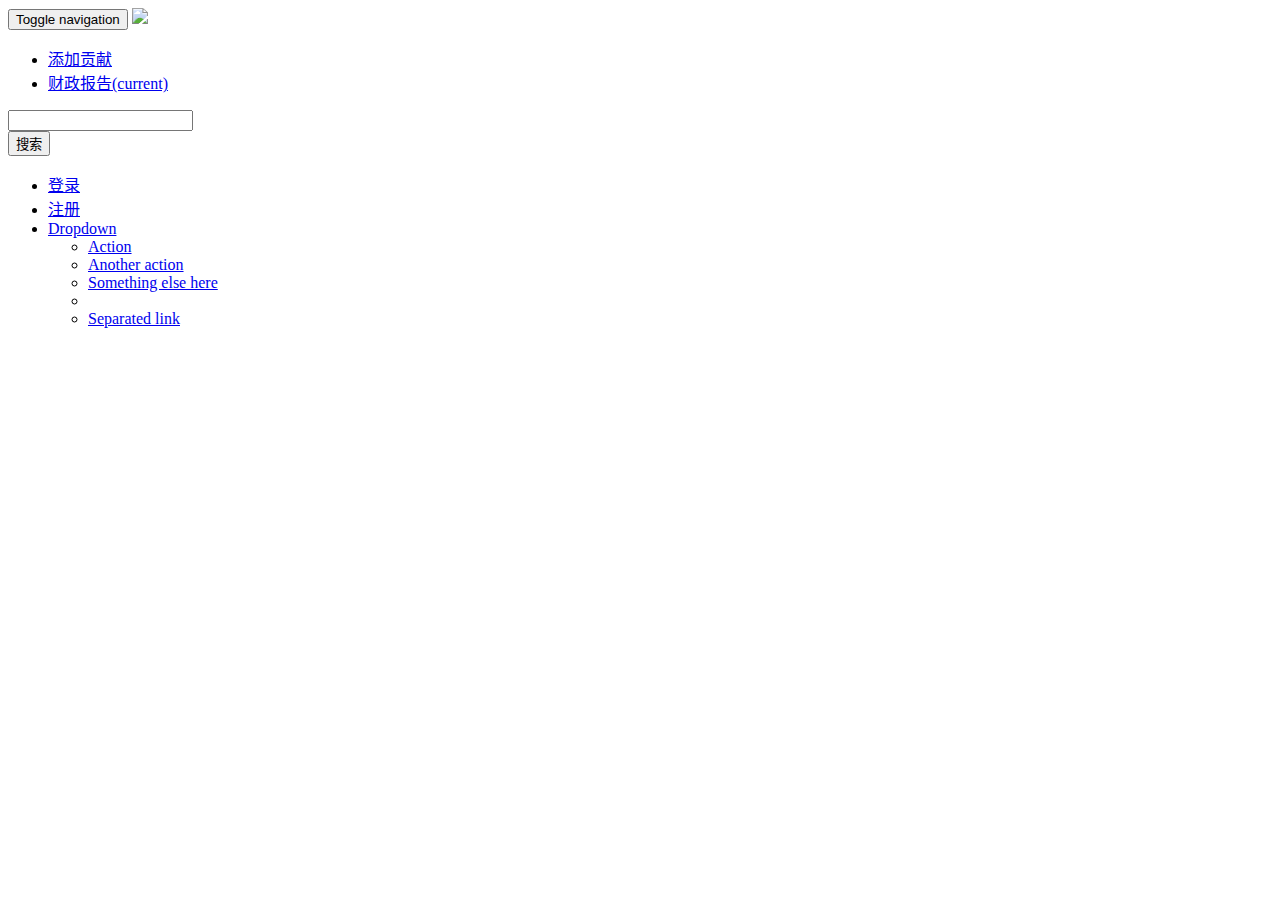
==== src/main/resources/templates/report.html @ 65752a79 "1.0.3-SNAPSHOT fix bugs" ====
<!DOCTYPE html>
<html lang="zh-CN" xmlns:th="http://www.thymeleaf.org">
<head>
    <meta name="viewport" content="width=device-width, initial-scale=1">
    <meta charset="UTF-8">

    <script th:src="@{/jquery.min.js}" type="text/javascript"></script>
    <!-- Bootstrap -->
    <script th:src="@{/bootstrap/js/bootstrap.min.js}" type="text/javascript"></script>
    <link th:href="@{/bootstrap/css/bootstrap.min.css}" rel="stylesheet">
    <link th:href="@{/bootstrap/css/bootstrap-theme.min.css}" rel="stylesheet">

    <!-- 时间选择器TimePicker -->
    <link th:href="@{/time/bootstrap-datetimepicker.min.css}" rel="stylesheet">
    <script th:src="@{/time/moment-with-locales.min.js}" type="text/javascript"></script>
    <script th:src="@{/time/bootstrap-datetimepicker.min.js}" type="text/javascript"></script>

    <title>贡献列表</title>
</head>
<body>
<nav class="navbar navbar-default">
    <div class="container-fluid">
        <!-- Brand and toggle get grouped for better mobile display -->
        <div class="navbar-header">
            <button type="button" class="navbar-toggle collapsed" data-toggle="collapse"
                    data-target="#bs-example-navbar-collapse-1" aria-expanded="false">
                <span class="sr-only">Toggle navigation</span>
                <span class="icon-bar"></span>
                <span class="icon-bar"></span>
                <span class="icon-bar"></span>
            </button>
            <a class="navbar-brand" href="/"><img src="/image/Price_24px.ico"></a>
        </div>

        <!-- Collect the nav links, forms, and other content for toggling -->
        <div class="collapse navbar-collapse" id="bs-example-navbar-collapse-1">
            <ul class="nav navbar-nav">
                <li><a href="/">添加贡献</a></li>
                <li class="active"><a href="#">财政报告<span class="sr-only">(current)</span></a></li>
            </ul>
            <form class="navbar-form navbar-left">
                <div class="form-group">
                    <input type="text" class="form-control" placeholder="">
                </div>
                <button type="submit" class="btn btn-default">搜索</button>
            </form>
            <ul class="nav navbar-nav navbar-right">
                <li><a href="/login">登录</a></li>
                <li><a href="/register">注册</a></li>
                <li class="dropdown">
                    <a href="#" class="dropdown-toggle" data-toggle="dropdown" role="button" aria-haspopup="true"
                       aria-expanded="false">Dropdown <span class="caret"></span></a>
                    <ul class="dropdown-menu">
                        <li><a href="#">Action</a></li>
                        <li><a href="#">Another action</a></li>
                        <li><a href="#">Something else here</a></li>
                        <li role="separator" class="divider"></li>
                        <li><a href="#">Separated link</a></li>
                    </ul>
                </li>
            </ul>
        </div><!-- /.navbar-collapse -->
    </div><!-- /.container-fluid -->
</nav>
<div th:each="item:${list}">

    <p th:text="${item}"></p>
</div>
</body>
</html>
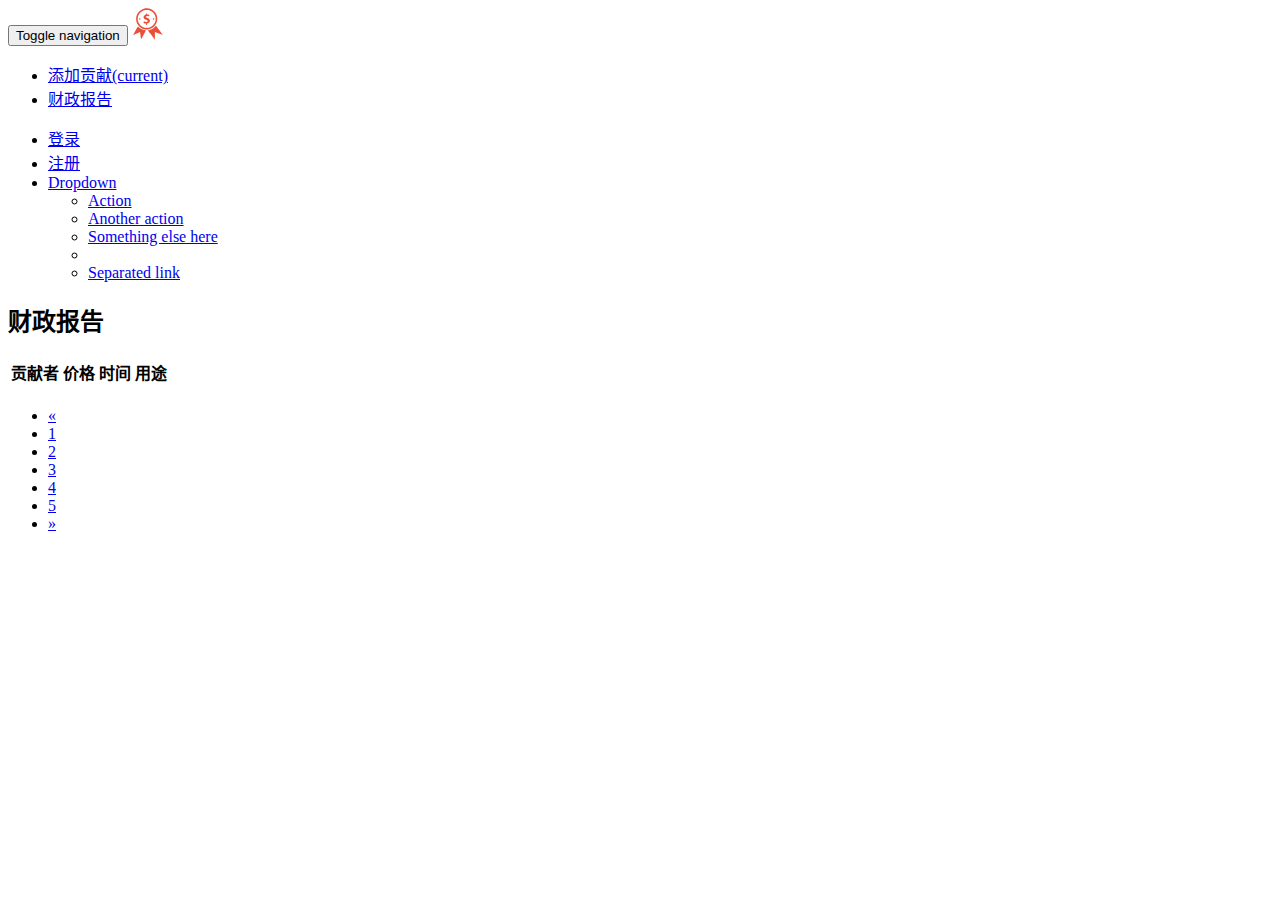
==== commit bced1452: "1.0.5-SNAPSHOT" ====
--- a/src/main/resources/templates/report.html
+++ b/src/main/resources/templates/report.html
@@ -1,8 +1,9 @@
 <!DOCTYPE html>
 <html lang="zh-CN" xmlns:th="http://www.thymeleaf.org">
 <head>
+    <meta charset="UTF-8">
+    <meta http-equiv="X-UA-Compatible" content="IE=edge">
     <meta name="viewport" content="width=device-width, initial-scale=1">
-    <meta charset="UTF-8">
 
     <script th:src="@{/jquery.min.js}" type="text/javascript"></script>
     <!-- Bootstrap -->
@@ -10,17 +11,18 @@
     <link th:href="@{/bootstrap/css/bootstrap.min.css}" rel="stylesheet">
     <link th:href="@{/bootstrap/css/bootstrap-theme.min.css}" rel="stylesheet">
 
+    <link th:href="@{/css/report.css}" rel="stylesheet">
+
     <!-- 时间选择器TimePicker -->
-    <link th:href="@{/time/bootstrap-datetimepicker.min.css}" rel="stylesheet">
     <script th:src="@{/time/moment-with-locales.min.js}" type="text/javascript"></script>
     <script th:src="@{/time/bootstrap-datetimepicker.min.js}" type="text/javascript"></script>
+    <link th:href="@{/time/bootstrap-datetimepicker.min.css}" rel="stylesheet">
 
     <title>贡献列表</title>
 </head>
 <body>
-<nav class="navbar navbar-default">
-    <div class="container-fluid">
-        <!-- Brand and toggle get grouped for better mobile display -->
+<nav class="navbar navbar-default navbar-fixed-top">
+    <div class="container">
         <div class="navbar-header">
             <button type="button" class="navbar-toggle collapsed" data-toggle="collapse"
                     data-target="#bs-example-navbar-collapse-1" aria-expanded="false">
@@ -29,21 +31,15 @@
                 <span class="icon-bar"></span>
                 <span class="icon-bar"></span>
             </button>
-            <a class="navbar-brand" href="/"><img src="/image/Price_24px.ico"></a>
+            <a class="navbar-brand" href="/"><img class="logo"
+                                                  src="[data-uri]"
+                                                  width="32" height="32"></a>
         </div>
-
-        <!-- Collect the nav links, forms, and other content for toggling -->
         <div class="collapse navbar-collapse" id="bs-example-navbar-collapse-1">
             <ul class="nav navbar-nav">
-                <li><a href="/">添加贡献</a></li>
-                <li class="active"><a href="#">财政报告<span class="sr-only">(current)</span></a></li>
+                <li class="active"><a href="/">添加贡献<span class="sr-only">(current)</span></a></li>
+                <li><a href="/report/list">财政报告</a></li>
             </ul>
-            <form class="navbar-form navbar-left">
-                <div class="form-group">
-                    <input type="text" class="form-control" placeholder="">
-                </div>
-                <button type="submit" class="btn btn-default">搜索</button>
-            </form>
             <ul class="nav navbar-nav navbar-right">
                 <li><a href="/login">登录</a></li>
                 <li><a href="/register">注册</a></li>
@@ -59,12 +55,60 @@
                     </ul>
                 </li>
             </ul>
-        </div><!-- /.navbar-collapse -->
-    </div><!-- /.container-fluid -->
+        </div>
+    </div>
 </nav>
-<div th:each="item:${list}">
 
-    <p th:text="${item}"></p>
+<div class="container">
+
+    <div class="row">
+        <div class="col-md-1"></div>
+        <div class="col-md-10">
+            <table class="table table-striped table-bordered">
+                <h2>财政报告</h2>
+                <thead>
+                <tr>
+                    <th>贡献者</th>
+                    <th>价格</th>
+                    <th>时间</th>
+                    <th>用途</th>
+                </tr>
+                </thead>
+                <tbody>
+                <tr th:each="item:${list}">
+                    <td th:text="${item.getRealName()}"></td>
+                    <td th:text="${item.getPrice()}"></td>
+                    <td th:text="${item.getContributingTime()}"></td>
+                    <td th:text="${item.getIntention()}"></td>
+                </tr>
+                </tbody>
+            </table>
+        </div>
+        <div class="col-md-1"></div>
+    </div>
+
+    <div class="row text-center">
+        <nav aria-label="Page navigation">
+            <ul class="pagination pagination-lg">
+                <li>
+                    <a href="#" aria-label="Previous">
+                        <span aria-hidden="true">&laquo;</span>
+                    </a>
+                </li>
+                <li><a href="#">1</a></li>
+                <li><a href="#">2</a></li>
+                <li><a href="#">3</a></li>
+                <li><a href="#">4</a></li>
+                <li><a href="#">5</a></li>
+                <li>
+                    <a href="#" aria-label="Next">
+                        <span aria-hidden="true">&raquo;</span>
+                    </a>
+                </li>
+            </ul>
+        </nav>
+    </div>
+
 </div>
 </body>
 </html>